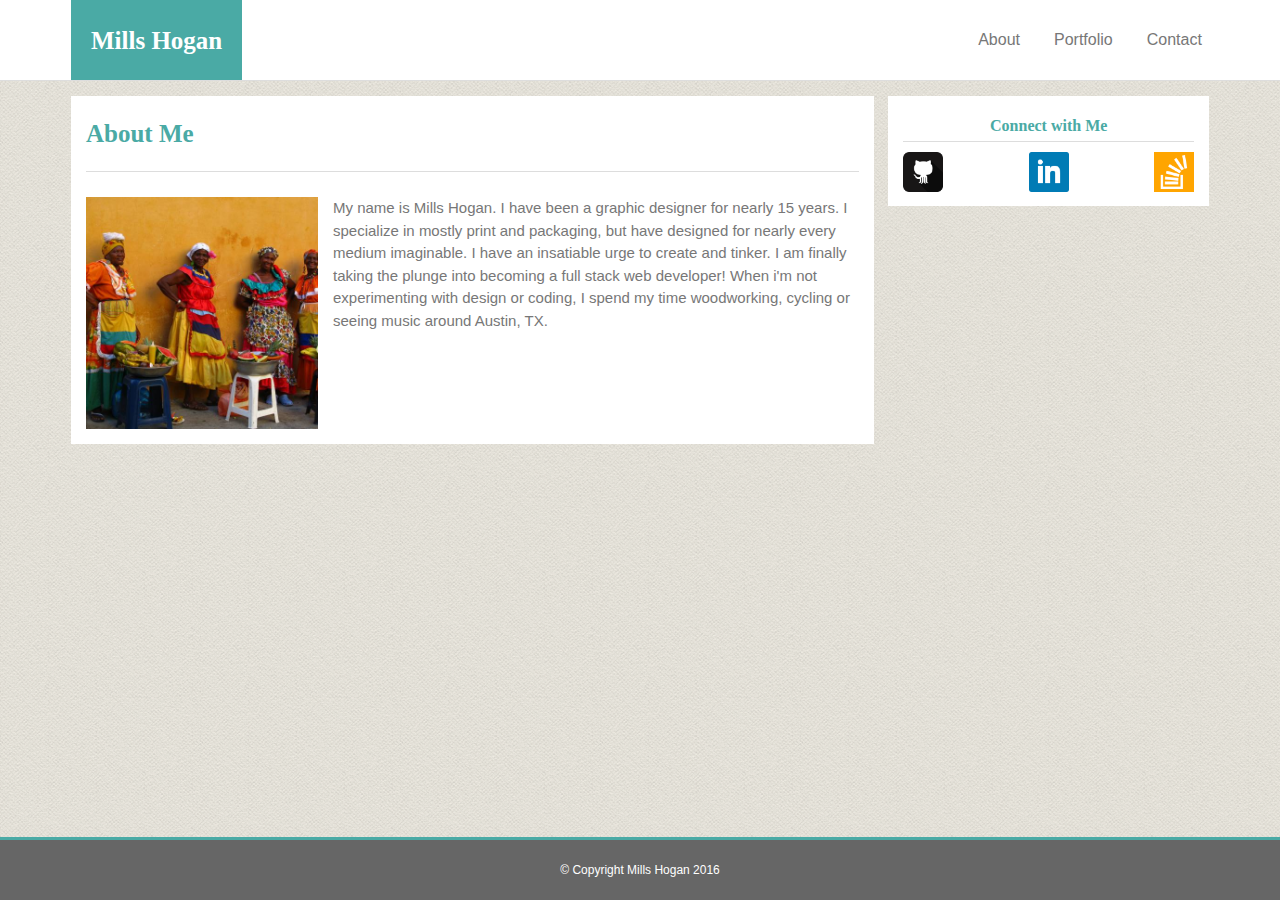
==== index.html @ e43e7cae "adding files" ====
<!doctype html>

<html>

  <head>

    <title>Mills Hogan Portfolio</title>
    <link rel="stylesheet" type="text/css" href="css/style.css">
    <link rel="stylesheet" type="text/css" href="css/reset.css">
    <meta charset="utf-8" />
  </head>

  <body>
	<div class="header">
		<a href="index.html">
		<div class="MyLogo">
		<h1>Mills Hogan</h1>
		</div>
		</a>

		<div class="nav">
			<a class="menu" href="index.html">About</a>
			<a class="menu" href="portfolio.html">Portfolio</a>
			<a class="menu" href="contact.html">Contact</a>
		</div>
	</div>
	<div class="mobileNav">
			<a class="menu" href="index.html">About</a>
			<a class="menu" href="portfolio.html">Portfolio</a>
			<a class="menu" href="contact.html">Contact</a>
	</div>

		<main>
			<div class="mainContainer">
				<div class="heading">About Me</div>
				<div class="divider"></div>
				<img alt="My Picture" class="myImage" src="images/NotMeYet.jpg">
				<p class="mainText">My name is Mills Hogan. I have been a graphic designer for nearly 15 years. I specialize in mostly print and packaging, but have designed for nearly every medium imaginable. I have an insatiable urge to create and tinker. I am finally taking the plunge into becoming a full stack web developer!
				When i'm not experimenting with design or coding, I spend my time woodworking, cycling or seeing music around Austin, TX.</p>
				
			</div>

			<div class="connectContainer">
				<div class="connectHeading">
					<h3>Connect with Me</h3>
				</div>
				
					<a href="https://github.com/mchogan7"><img alt="github" class="icons" src="images/github.png"></a>
					<a href="https://www.linkedin.com/in/mills-hogan-12767712b"><img alt="linkedin" class="icons" src="images/linkedin.png"></a>
					<a href="http://stackoverflow.com/users/6951469/m-hogan"><img alt="stack overflow" class="icons" src="images/stackoverflow.png"> </a>
					

			</div>
		</main>

		<div class="footer">
			&copy; Copyright Mills Hogan 2016
		</div>
  </body>

</html>
---- css/style.css ----
html {
	background-image: url("../images/background.png");
	background-repeat: repeat;
	overflow-x:hidden;
	margin-bottom: 60px;
}

.MyLogo {
	background-color: #4aaaa5; 
	flex-grow: 1;
	height: 80px;
	display: flex;
	text-align: center;
	justify-content: center;
	flex-direction: column;
	color: white;
	font-size: 25px;
	margin-left: 7px;
	float: left;
	font-family: 'Georgia', Times, Times New Roman, serif;
	font-weight: bold;
	padding-left: 20px;
	padding-right: 20px;


}

a {
		text-decoration: none;
}

.header {
	display: flex;
	width: 100%;
	height: 80px;
	border-style: solid;
	border-bottom-width: 1px;
	border-color: #dddddd;
	background-color: white;
	justify-content: space-between;
	padding-left: 5vw;

}

.nav {
	height: 15vh;
	float:right;
	width: 300px;
	text-align: center;
	right: 5vw;
	position: relative;
	padding-right: 40px;


	}

.menu {
	padding: 0 5% 0 5%;
	line-height: 80px;
	font-family: 'Arial', 'Helvetica Neue', Helvetica, sans-serif;
	color: #777777;
}

.mainContainer{

	background-color: white;
	padding: 15px;
	display: inline-block;
	flex: 7 0 400px;
	height: auto;
	margin-bottom: 15px;
	margin-left: 7px;
	margin-right: 7px;
}

.mobileNav {
	display: none;
	background-color: white;
	align-items: center;
	justify-content: space-around;
	height: 50px;
}

@media (max-width: 828px) {
  .mainContainer {
    flex: 1;
  }

  .connectContainer{
  	width: 100%;
  }

  .nav{
  	display:none !important;
  }

  .mobileNav {
  	display:flex;
  }

  .myLogo{
  	 width: 100% !important;
  }

  .portfolioItem {
  	max-width: 100% !important;
  	margin-right: 0px;
  }

}

main {
	padding-left: 5vw;
	padding-right: 5vw;
	padding-top: 15px;
	padding-bottom: 15px;
	display: flex;
	flex-flow: row wrap;
	min-height: 100%;
}

.heading {
	font-family: 'Georgia', Times, Times New Roman, serif;
	color: #4aaaa5;
	font-size: 25px;
	font-weight: bold;
	margin-top: 10px;
	margin-bottom: 25px;
}

.myImage {
	height: auto;
	margin-right: 15px;
	width: 30%;
	min-width: 150px;
	float: left;

}

.mainText {
	font-family: 'Arial', 'Helvetica Neue', Helvetica, sans-serif;
	color: #777777;
	line-height: 150%;
	font-size: 15px;
}

.divider {
	border-style: solid;
	border-bottom-width: 1px;
	border-color: #dddddd;
	margin-bottom: 25px;
}

.connectContainer {
	display: flex;
	background-color: white;
	padding: 15px;
	text-align: center;
	flex-grow: 1;
	height: 80px;
	flex-wrap: wrap;
	justify-content: space-between;
	flex-direction: row;
	flex-flow: wrap;
	margin-left: 7px;
	margin-right: 7px;
	margin-bottom: 60px;
}





.icons {
	height: 40px;
}

.connectHeading {
		
		font-family: 'Georgia', Times, Times New Roman, serif;
		color: #4aaaa5;
		font-weight: bold;
		width: 100%;
		border-style: solid;
		border-bottom-width: 1px;
		border-color: #dddddd;
		margin-bottom: 10px;
		line-height: 30px;

}

.footer {
	background-color: #666666;
	position: fixed;
	bottom: 0px;
	width: 100%;
	color: white;
	height: 60px;
  	line-height: 60px;
  	text-align: center;
  	font-family: 'Arial', 'Helvetica Neue', Helvetica, sans-serif;
  	font-size: 12px;
  	border-top: 3px;
	border-color: #4aaaa5;
	border-style: solid;

}

.formHeading {
	font-family: 'Arial', 'Helvetica Neue', Helvetica, sans-serif;
	color: #777777;
	line-height: 30px;
}

input {
	width: 100%;
	padding-top: 5px;
	padding-bottom: 5px;
	border: 1px solid;
	border-color: #dddddd;
	color: #dddddd;
	margin-bottom: 15px;
}

textarea{
	width: 100%;
	padding-top: 5px;
	padding-bottom: 5px;
	border: 1px solid;
	border-color: #dddddd;
	color: #dddddd;
	height: 150px;
}

button{
		font-family: 'Arial', 'Helvetica Neue', Helvetica, sans-serif;
		background-color: #4aaaa5;
		color: white;
		width: 80px;
		height: 30px;
		border: none;
		margin-top: 15px;
}

.portfolioItem img{
	display: flex;
	position: relative;
	max-width: 100%;
	max-height: 100%;
}

.portfolioItem {
	display: inline-block;
	max-width: 47%;
	position:relative;
	flex: 1 1 
	flex: 0 0 50px;
	margin-right: 10px;
	margin-bottom: 15px;
}



.portTitle{
	position: absolute;
	left: 0; top: 75%; right: 0; bottom: 0;
	background-color: #4aaaa5;
	color: white;
	height: 40px;
	font-family: 'Georgia', Times, Times New Roman, serif;
	text-align: center;
	line-height: 40px;

	float:left;
}

.portContainer{
	display: inline-block;
	background-color: white;
	padding: 15px;
	padding-bottom: 0px;
	flex: 7 0 400px;
	margin-bottom: 60px;
	margin-left: 7px;
	margin-right: 7px;
	justify-content: space-between;
	flex-wrap: wrap;
	flex-direction: row;
	flex-flow: wrap;
	}

	.menu:hover {
		color: #4aaaa5;
	}
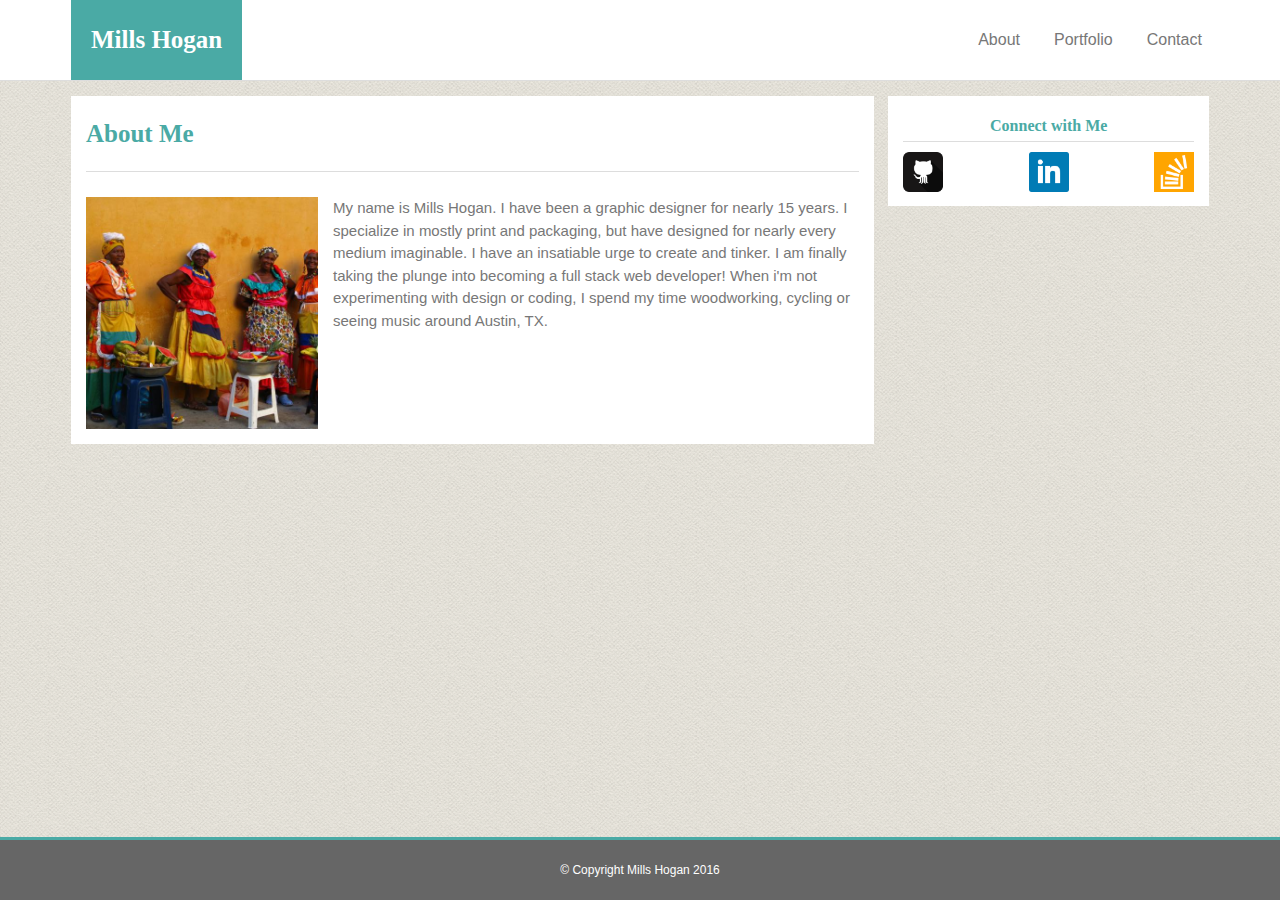
==== commit 90d13e32: "Made responsive. Badly." ====
--- a/index.html
+++ b/index.html
@@ -5,9 +5,10 @@
   <head>
 
     <title>Mills Hogan Portfolio</title>
+    <meta name="viewport" content="width=device-width, initial-scale=1.0">
+	<link rel="stylesheet" type="text/css" href="css/reset.css">
     <link rel="stylesheet" type="text/css" href="css/style.css">
-    <link rel="stylesheet" type="text/css" href="css/reset.css">
-    <meta charset="utf-8" />
+	<meta charset="utf-8" />
   </head>
 
   <body>
--- a/css/style.css
+++ b/css/style.css
@@ -7,16 +7,15 @@
 
 .MyLogo {
 	background-color: #4aaaa5; 
-	flex-grow: 1;
 	height: 80px;
 	display: flex;
 	text-align: center;
 	justify-content: center;
-	flex-direction: column;
 	color: white;
 	font-size: 25px;
 	margin-left: 7px;
 	float: left;
+	line-height: 80px;
 	font-family: 'Georgia', Times, Times New Roman, serif;
 	font-weight: bold;
 	padding-left: 20px;
@@ -81,33 +80,6 @@
 	height: 50px;
 }
 
-@media (max-width: 828px) {
-  .mainContainer {
-    flex: 1;
-  }
-
-  .connectContainer{
-  	width: 100%;
-  }
-
-  .nav{
-  	display:none !important;
-  }
-
-  .mobileNav {
-  	display:flex;
-  }
-
-  .myLogo{
-  	 width: 100% !important;
-  }
-
-  .portfolioItem {
-  	max-width: 100% !important;
-  	margin-right: 0px;
-  }
-
-}
 
 main {
 	padding-left: 5vw;
@@ -164,7 +136,7 @@
 	flex-flow: wrap;
 	margin-left: 7px;
 	margin-right: 7px;
-	margin-bottom: 60px;
+	margin-bottom: 15px;
 }
 
 
@@ -280,7 +252,7 @@
 	padding: 15px;
 	padding-bottom: 0px;
 	flex: 7 0 400px;
-	margin-bottom: 60px;
+	margin-bottom: 15px;
 	margin-left: 7px;
 	margin-right: 7px;
 	justify-content: space-between;
@@ -291,4 +263,73 @@
 
 	.menu:hover {
 		color: #4aaaa5;
+	}
+
+	@media screen and (max-width: 980px) {
+
+		.myImage {
+		display: block;
+		float: none;
+		width: 100%;
+		}
+
+		.portfolioItem{
+			max-width: 100%;
+			display: block;
+			margin-right: 0;
+		}
+	}
+
+		@media screen and (max-width: 768px) {
+		
+		.myImage{
+		float: left;
+		width: 40%;
+		}
+
+		.connectContainer{
+
+		}
+		
+		.portfolioItem{
+			max-width: 47%;
+			display: inline-block;
+		}
+	}
+
+		@media screen and (max-width: 640px) {
+		
+		.myImage {
+			float: none;
+			width: 100%;
+			margin-bottom: 15px;
+		}
+
+		.nav {
+			display: none;
+		}
+
+		.mobileNav{
+			display: flex;
+		}
+
+		.MyLogo {
+			display: inline-block;
+			width: 100%;
+			float: none;
+			margin: 0;
+			padding: 0;
+
+		}
+		
+		.header {
+			display: block;
+			padding-left: 0;
+		}
+
+		.portfolioItem {
+			max-width: 100%;
+			display: block;
+			margin-right: 0;
+		}
 	}